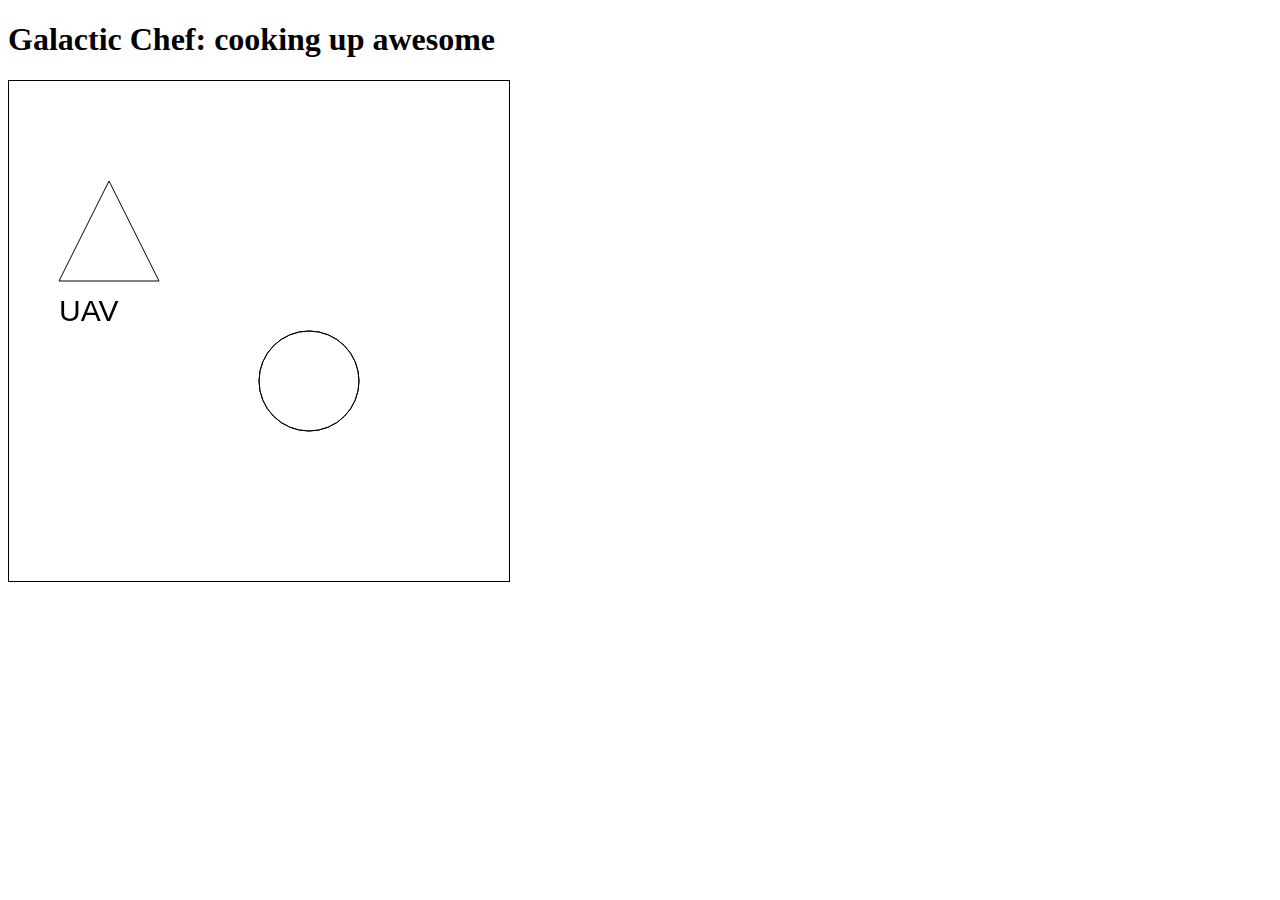
==== Home.html @ fed7aae3 "Added UAV control document" ====
<!DOCTYPE html>
<html>
	<head>
		<title>Galactic Chef</title>
	</head>
	<body>
		<h1 style ="font-family:Garamond;">Galactic Chef: cooking up awesome</h1>
		<canvas id="myCanvas" width="500" height="500" style="border:1px solid #000000;">
		</canvas>
	<script>
		// Init Canvas
		var c=document.getElementById("myCanvas");
		var ctx = c.getContext("2d");
		
		// Create UAV
		function createUAV(x,y)
		{
			ctx.moveTo(x,y);
			ctx.lineTo(x-50,y+100);
			ctx.lineTo(x+50,y+100);
			ctx.lineTo(x,y);
			ctx.stroke();
			
			// Create UAV Text
			ctx.font="30px Arial";
			ctx.fillText("UAV", x-50,y+140);
		}
		
		// Create Circle
		ctx.beginPath();
		ctx.arc(300,300,50,0,2*Math.PI);
		ctx.stroke();
		

		
		
	var mousewheelevt=(/Firefox/i.test(navigator.userAgent))? "DOMMouseScroll" : "mousewheel" //FF doesn't recognize mousewheel as of FF3.x
	 
	if (document.attachEvent) //if IE (and Opera depending on user setting)
		document.attachEvent("on"+mousewheelevt, createUAV(100,100))
	else if (document.addEventListener) //WC3 browsers
		document.addEventListener(mousewheelevt, createUAV(100,100), false)
	</script>
	</body>
</html>
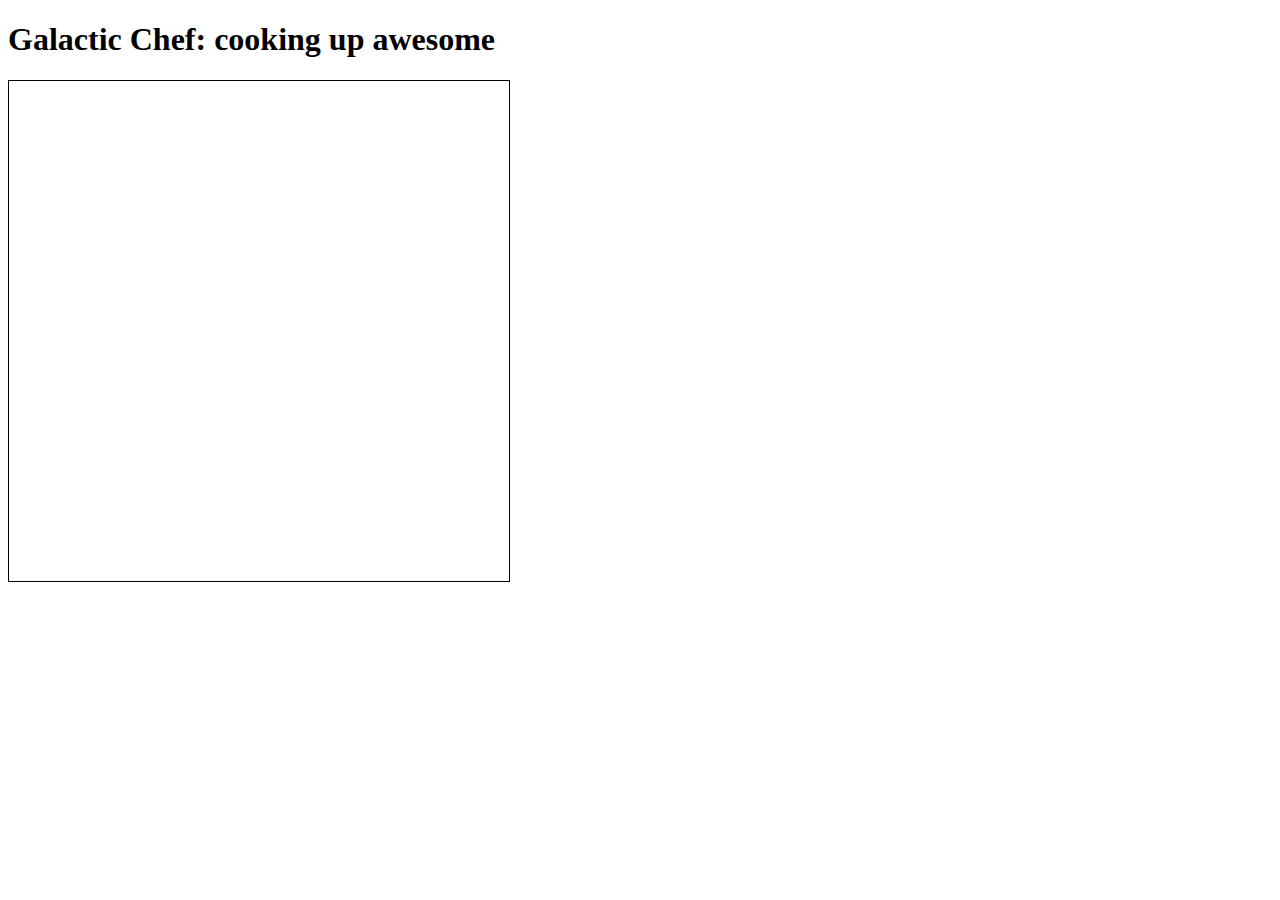
==== commit eaba93e2: "ermerge conflict" ====
--- a/Home.html
+++ b/Home.html
@@ -2,12 +2,15 @@
 <html>
 	<head>
 		<title>Galactic Chef</title>
+        
+        <script type="text/javascript" src="main.js"></script>
 	</head>
 	<body>
 		<h1 style ="font-family:Garamond;">Galactic Chef: cooking up awesome</h1>
 		<canvas id="myCanvas" width="500" height="500" style="border:1px solid #000000;">
 		</canvas>
 	<script>
+<<<<<<< HEAD
 		// Init Canvas
 		var c=document.getElementById("myCanvas");
 		var ctx = c.getContext("2d");
@@ -31,6 +34,7 @@
 		ctx.arc(300,300,50,0,2*Math.PI);
 		ctx.stroke();
 		
+		//content.clearRect(300,300,400,400)
 
 		
 		
@@ -40,6 +44,9 @@
 		document.attachEvent("on"+mousewheelevt, createUAV(100,100))
 	else if (document.addEventListener) //WC3 browsers
 		document.addEventListener(mousewheelevt, createUAV(100,100), false)
+=======
+		initialize();
+>>>>>>> d34a7e904da4ab2459e0a7279ca8bacd3f4aaf5e
 	</script>
 	</body>
 </html>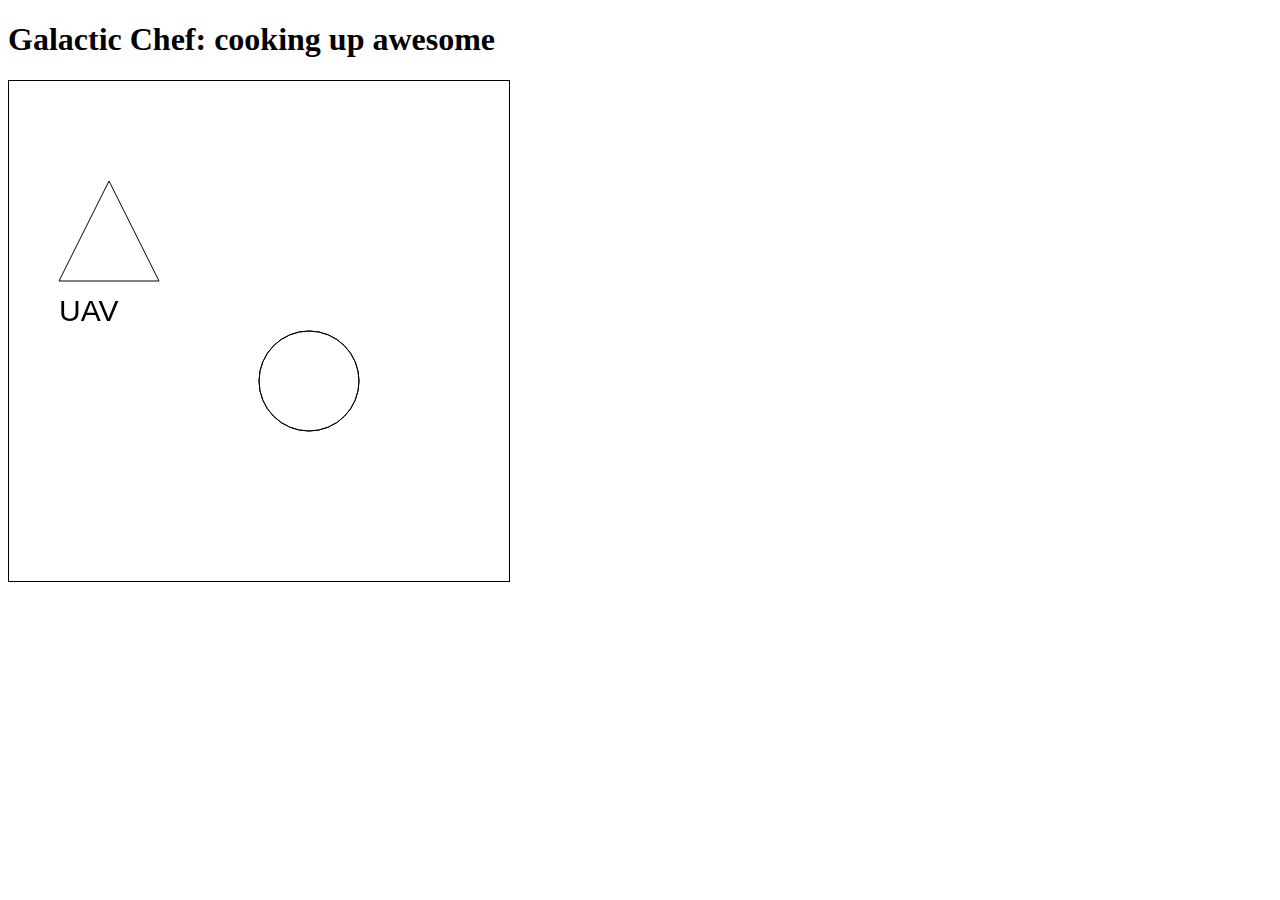
==== commit 9b349c62: "Fixed merge conflict" ====
--- a/Home.html
+++ b/Home.html
@@ -2,7 +2,6 @@
 <html>
 	<head>
 		<title>Galactic Chef</title>
-        
         <script type="text/javascript" src="main.js"></script>
 	</head>
 	<body>
@@ -10,43 +9,7 @@
 		<canvas id="myCanvas" width="500" height="500" style="border:1px solid #000000;">
 		</canvas>
 	<script>
-<<<<<<< HEAD
-		// Init Canvas
-		var c=document.getElementById("myCanvas");
-		var ctx = c.getContext("2d");
-		
-		// Create UAV
-		function createUAV(x,y)
-		{
-			ctx.moveTo(x,y);
-			ctx.lineTo(x-50,y+100);
-			ctx.lineTo(x+50,y+100);
-			ctx.lineTo(x,y);
-			ctx.stroke();
-			
-			// Create UAV Text
-			ctx.font="30px Arial";
-			ctx.fillText("UAV", x-50,y+140);
-		}
-		
-		// Create Circle
-		ctx.beginPath();
-		ctx.arc(300,300,50,0,2*Math.PI);
-		ctx.stroke();
-		
-		//content.clearRect(300,300,400,400)
-
-		
-		
-	var mousewheelevt=(/Firefox/i.test(navigator.userAgent))? "DOMMouseScroll" : "mousewheel" //FF doesn't recognize mousewheel as of FF3.x
-	 
-	if (document.attachEvent) //if IE (and Opera depending on user setting)
-		document.attachEvent("on"+mousewheelevt, createUAV(100,100))
-	else if (document.addEventListener) //WC3 browsers
-		document.addEventListener(mousewheelevt, createUAV(100,100), false)
-=======
 		initialize();
->>>>>>> d34a7e904da4ab2459e0a7279ca8bacd3f4aaf5e
 	</script>
 	</body>
 </html>